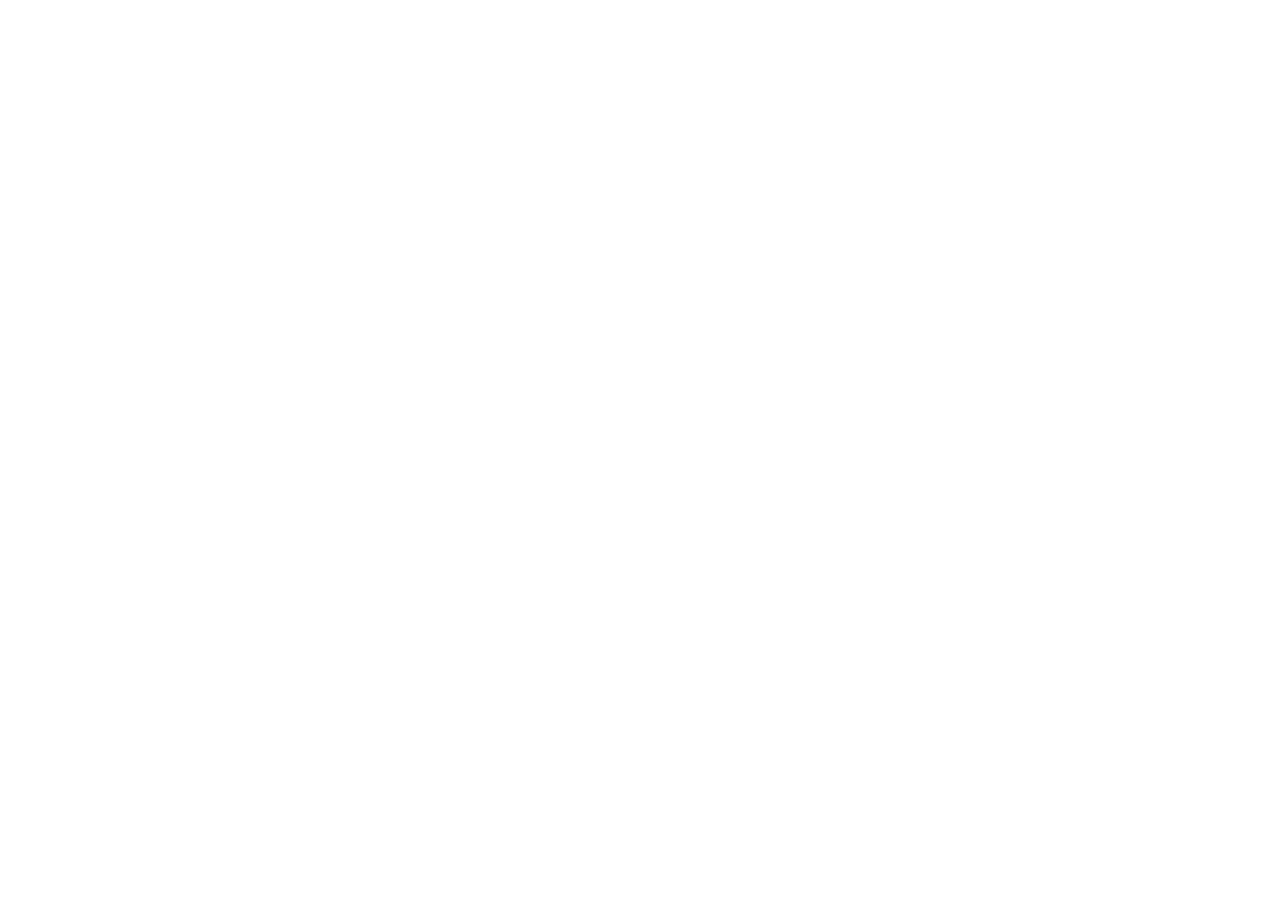
==== Lab 1/index.html @ 248ca16d "Lab 1" ====
<href="https://cdn.jsdelivr.net/npm/bootstrap@5.0.2/dist/css/bootstrap.min.css"
rel="stylesheet" integrity="sha384-EVSTQN3/azprG1Anm3QDgpJLIm9Nao0Yz1ztcQTwFspd3yD65VohhpuuCOmLASjC"
crossorigin="anonymous">
<body>
  <div id="container" tabindex="0" class="blockquote text-nowrap">
  </div>
</body>
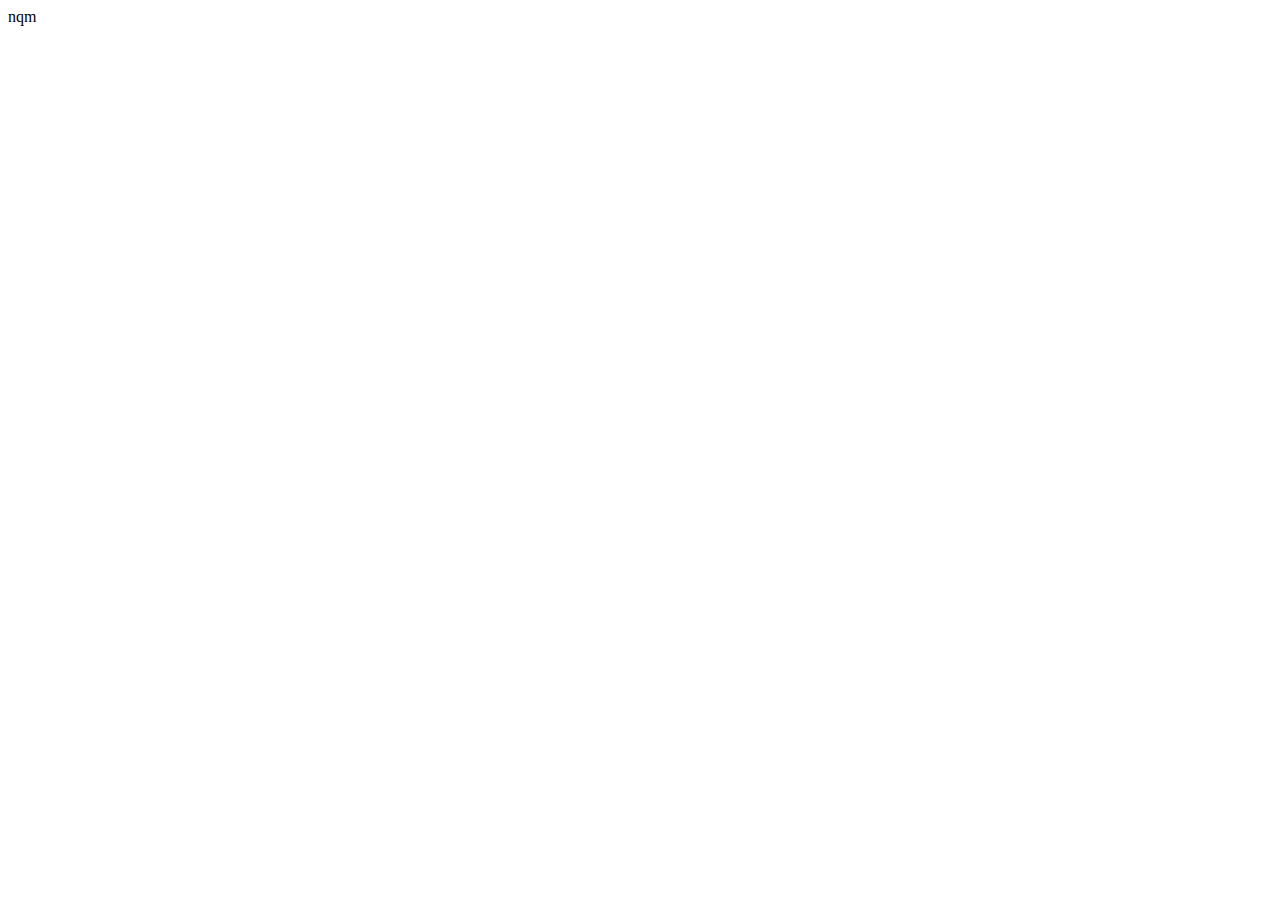
==== commit d2d79333: "lab_1" ====
--- a/Lab 1/index.html
+++ b/Lab 1/index.html
@@ -1,7 +1,41 @@
-<href="https://cdn.jsdelivr.net/npm/bootstrap@5.0.2/dist/css/bootstrap.min.css"
-rel="stylesheet" integrity="sha384-EVSTQN3/azprG1Anm3QDgpJLIm9Nao0Yz1ztcQTwFspd3yD65VohhpuuCOmLASjC"
-crossorigin="anonymous">
-<body>
-  <div id="container" tabindex="0" class="blockquote text-nowrap">
-  </div>
-</body>
+<html>
+    <head>
+        <link href="https://cdn.jsdelivr.net/npm/bootstrap@5.0.2/dist/css/bootstrap.min.css" rel="stylesheet" integrity="sha384-EVSTQN3/azprG1Anm3QDgpJLIm9Nao0Yz1ztcQTwFspd3yD65VohhpuuCOmLASjC" crossorigin="anonymous">
+    </head>
+    <body>
+        <div id="container" tabindex="0" class="blockquote text-nowrap">
+            
+        </div>
+
+        <script>
+        var container = document.getElementById('container');
+        window.onload = function() {
+            var num = 3;
+            let list = "";
+            for (var i = 0; i < num; i++) {
+                var ranEng = Math.floor(Math.random() * 25 + 97);
+                list += String.fromCharCode(ranEng);
+            }
+            document.getElementById('container').innerHTML = list;
+        };
+        window.addEventListener('keyup', function(e) {
+            console.log(e.key);
+            if (e.key == container.textContent[0]) {
+                var str = container.textContent;
+                container.textContent = str.substring(1, str.length);
+                if (container.textContent == "")
+                    add_new_chars();
+            }
+        });
+        function add_new_chars() {
+            var num = 3;
+            let list = "";
+            for (var i = 0; i < num; i++) {
+                var ranEng = Math.floor(Math.random() * 25 + 97);
+                list += String.fromCharCode(ranEng);
+            }
+            document.getElementById('container').innerHTML = list;
+        }
+        </script>
+    </body>
+</html>